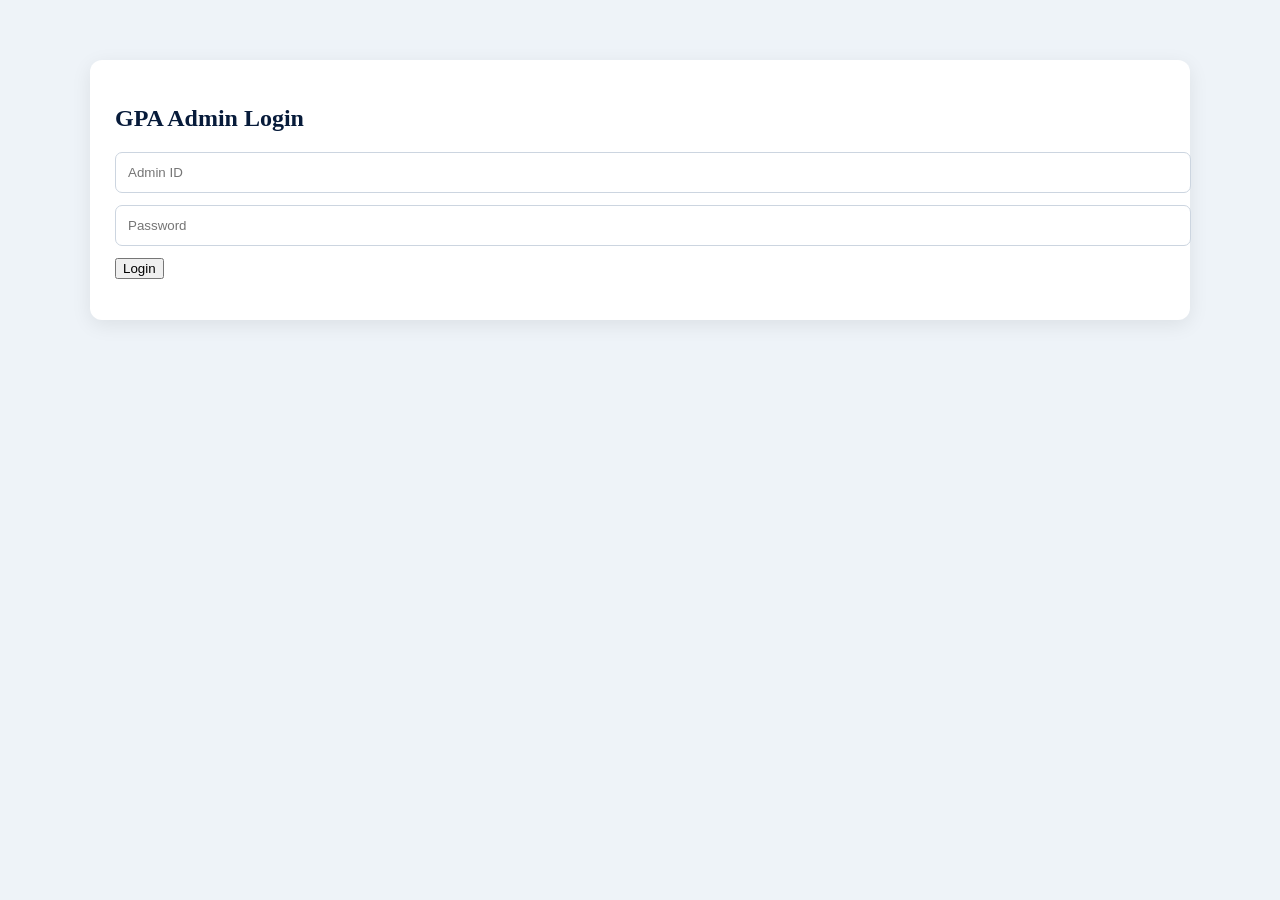
==== admin.html @ b819980a "Create admin.html" ====
<!DOCTYPE html>
<html lang="en">

<head>

    <meta charset="UTF-8">

    <meta
        name="viewport"
        content="width=device-width, initial-scale=1.0"
    >

    <title>GPA Admin Dashboard</title>

    <link rel="stylesheet" href="style.css">

    <style>

        body {
            background: #eef3f8;
        }

        .admin-box {
            max-width: 1100px;
            margin: 40px auto;
            padding: 20px;
        }

        .admin-panel {
            background: white;
            padding: 25px;
            border-radius: 12px;
            margin-bottom: 20px;
            box-shadow: 0 5px 20px rgba(0,0,0,0.08);
        }

        .admin-panel h2 {
            color: #071b3a;
            margin-bottom: 20px;
        }

        .admin-input {
            width: 100%;
            padding: 12px;
            margin-bottom: 12px;
            border: 1px solid #ccd5e0;
            border-radius: 7px;
        }

        .student-row {
            background: #f4f7fb;
            padding: 15px;
            margin-bottom: 10px;
            border-radius: 8px;
        }

        .danger {
            background: #c0392b;
            color: white;
        }

        #dashboard {
            display: none;
        }

    </style>

</head>

<body>

<div class="admin-box">

    <div id="loginBox" class="admin-panel">

        <h2>GPA Admin Login</h2>

        <input
            class="admin-input"
            type="text"
            id="adminId"
            placeholder="Admin ID"
        >

        <input
            class="admin-input"
            type="password"
            id="adminPassword"
            placeholder="Password"
        >

        <button
            class="btn"
            onclick="login()"
        >
            Login
        </button>

        <p id="loginMessage"></p>

    </div>


    <div id="dashboard">

        <div class="admin-panel">

            <h2>Admin Dashboard</h2>

            <button
                class="btn"
                onclick="showStudents()"
            >
                Students
            </button>

            <button
                class="btn"
                onclick="showSettings()"
            >
                Settings
            </button>

            <button
                class="btn danger"
                onclick="logout()"
            >
                Logout
            </button>

        </div>


        <div
            id="studentsPanel"
            class="admin-panel"
        >

            <h2>Registered Students</h2>

            <div id="studentList"></div>

        </div>


        <div
            id="settingsPanel"
            class="admin-panel"
        >

            <h2>School Settings</h2>

            <input
                class="admin-input"
                type="text"
                id="settingsWhatsapp"
                placeholder="WhatsApp number e.g. 2348012345678"
            >

            <input
                class="admin-input"
                type="text"
                id="settingsPhone"
                placeholder="School phone number"
            >

            <input
                class="admin-input"
                type="email"
                id="settingsEmail"
                placeholder="School email"
            >

            <button
                class="btn"
                onclick="saveSettings()"
            >
                Save Settings
            </button>

            <p id="settingsMessage"></p>

        </div>

    </div>

</div>


<script>

function login() {

    const id =
        document.getElementById("adminId").value;

    const password =
        document.getElementById("adminPassword").value;

    if (
        id === "admin" &&
        password === "admin123"
    ) {

        document.getElementById(
            "loginBox"
        ).style.display = "none";

        document.getElementById(
            "dashboard"
        ).style.display = "block";

        showStudents();

    } else {

        document.getElementById(
            "loginMessage"
        ).textContent =
            "Incorrect admin ID or password.";
    }
}


function logout() {

    document.getElementById(
        "dashboard"
    ).style.display = "none";

    document.getElementById(
        "loginBox"
    ).style.display = "block";

    document.getElementById(
        "adminId"
    ).value = "";

    document.getElementById(
        "adminPassword"
    ).value = "";
}


function showStudents() {

    const students =
        JSON.parse(
            localStorage.getItem("registeredStudents")
        ) || [];

    const list =
        document.getElementById("studentList");

    if (students.length === 0) {

        list.innerHTML =
            "<p>No students have registered yet.</p>";

        return;
    }

    list.innerHTML = "";

    students.forEach(function(student) {

        const div =
            document.createElement("div");

        div.className =
            "student-row";

        div.innerHTML = `

            <strong>${student.name}</strong><br>

            Student ID:
            ${student.id}<br>

            Class:
            ${student.className}<br>

            Parent/Guardian:
            ${student.parent}<br>

            Phone:
            ${student.phone}<br>

            Registration Date:
            ${student.date}

        `;

        list.appendChild(div);

    });
}


function showSettings() {

    const settings =
        JSON.parse(
            localStorage.getItem("schoolSettings")
        ) || {};

    document.getElementById(
        "settingsWhatsapp"
    ).value =
        settings.whatsapp || "";

    document.getElementById(
        "settingsPhone"
    ).value =
        settings.phone || "";

    document.getElementById(
        "settingsEmail"
    ).value =
        settings.email || "";
}


function saveSettings() {

    const settings = {

        whatsapp:
            document.getElementById(
                "settingsWhatsapp"
            ).value,

        phone:
            document.getElementById(
                "settingsPhone"
            ).value,

        email:
            document.getElementById(
                "settingsEmail"
            ).value
    };

    localStorage.setItem(
        "schoolSettings",
        JSON.stringify(settings)
    );

    document.getElementById(
        "settingsMessage"
    ).textContent =
        "Settings saved successfully.";
}

</script>

</body>
</html>
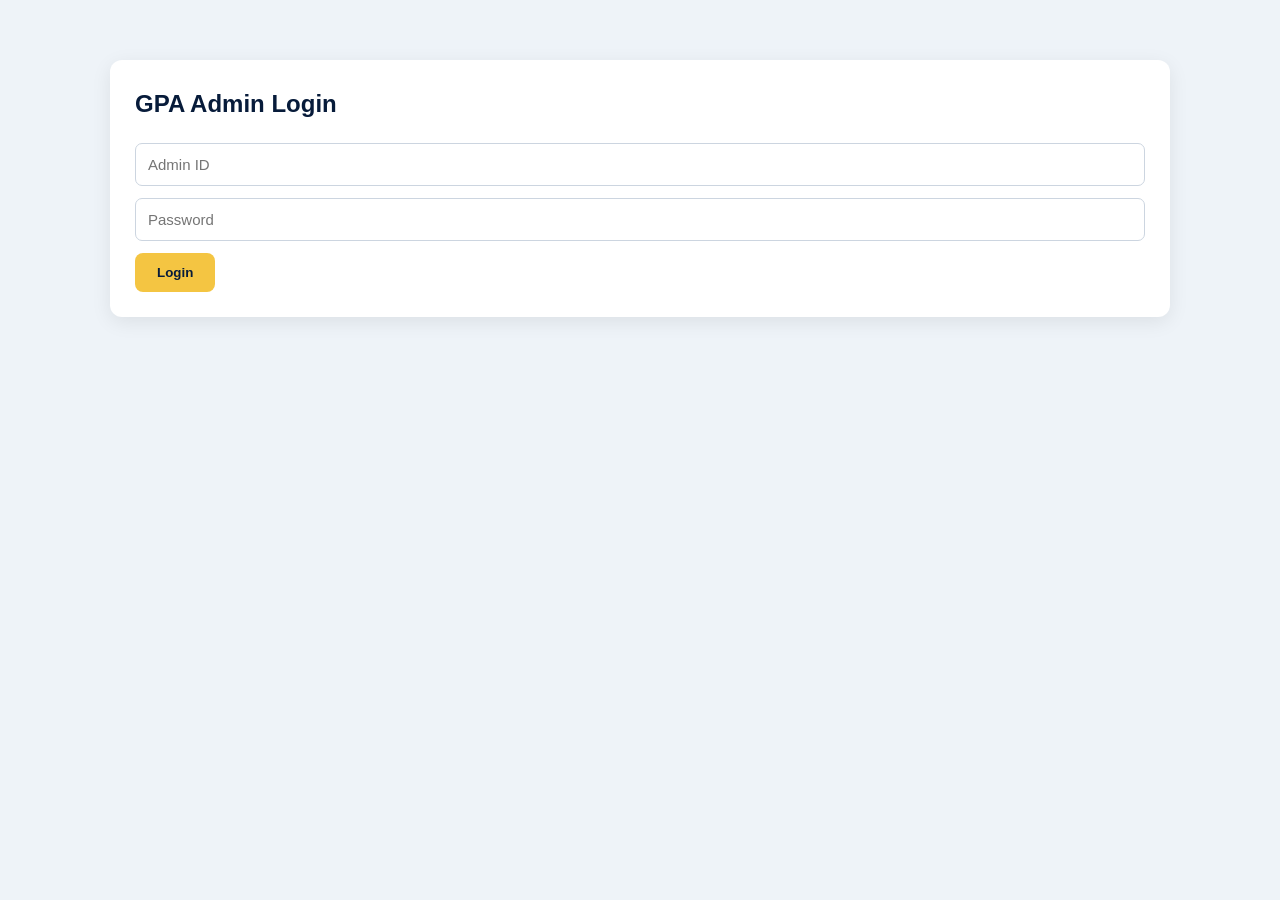
==== commit 9930d672: "Update admin.html" ====
--- a/admin.html
+++ b/admin.html
@@ -12,7 +12,7 @@
 
     <title>GPA Admin Dashboard</title>
 
-    <link rel="stylesheet" href="style.css">
+    <link rel="stylesheet" href="./style.css">
 
     <style>
 
--- a/style.css
+++ b/style.css
@@ -0,0 +1,250 @@
+* {
+    margin: 0;
+    padding: 0;
+    box-sizing: border-box;
+}
+
+html {
+    scroll-behavior: smooth;
+}
+
+body {
+    font-family: Arial, sans-serif;
+    background: #f4f7fb;
+    color: #17233c;
+    line-height: 1.6;
+}
+
+header {
+    background: #071b3a;
+    color: white;
+    padding: 15px 6%;
+    display: flex;
+    justify-content: space-between;
+    align-items: center;
+    gap: 20px;
+    position: sticky;
+    top: 0;
+    z-index: 1000;
+}
+
+.logo-area {
+    display: flex;
+    align-items: center;
+    gap: 12px;
+}
+
+.logo-area img {
+    width: 65px;
+    height: 65px;
+    object-fit: contain;
+    border-radius: 50%;
+}
+
+.logo-area h1 {
+    font-size: 20px;
+}
+
+.logo-area p {
+    color: #f4c542;
+    font-size: 12px;
+}
+
+nav {
+    display: flex;
+    flex-wrap: wrap;
+    gap: 15px;
+}
+
+nav a {
+    color: white;
+    text-decoration: none;
+    font-size: 14px;
+}
+
+nav a:hover {
+    color: #f4c542;
+}
+
+.hero {
+    min-height: 520px;
+    display: flex;
+    align-items: center;
+    justify-content: center;
+    text-align: center;
+    padding: 40px 20px;
+    background: linear-gradient(135deg, #071b3a, #1261a0);
+    color: white;
+}
+
+.hero-content {
+    max-width: 800px;
+}
+
+.hero h2 {
+    font-size: 48px;
+    margin-bottom: 15px;
+}
+
+.hero p {
+    font-size: 20px;
+    margin-bottom: 30px;
+}
+
+.btn {
+    display: inline-block;
+    background: #f4c542;
+    color: #071b3a;
+    padding: 12px 22px;
+    border: none;
+    border-radius: 8px;
+    text-decoration: none;
+    font-weight: bold;
+    cursor: pointer;
+}
+
+.btn:hover {
+    transform: translateY(-2px);
+}
+
+.section {
+    padding: 70px 6%;
+    text-align: center;
+}
+
+.section h2 {
+    font-size: 32px;
+    margin-bottom: 20px;
+    color: #071b3a;
+}
+
+.cards {
+    display: grid;
+    grid-template-columns: repeat(3, 1fr);
+    gap: 20px;
+    margin-top: 35px;
+}
+
+.card {
+    background: white;
+    padding: 25px;
+    border-radius: 12px;
+    box-shadow: 0 5px 20px rgba(0,0,0,0.08);
+}
+
+.card h3 {
+    color: #1261a0;
+    margin-bottom: 10px;
+}
+
+.table-container {
+    overflow-x: auto;
+    margin-top: 30px;
+}
+
+table {
+    width: 100%;
+    min-width: 750px;
+    border-collapse: collapse;
+    background: white;
+}
+
+th,
+td {
+    padding: 14px;
+    border: 1px solid #dce3ec;
+}
+
+th {
+    background: #071b3a;
+    color: white;
+}
+
+td {
+    text-align: center;
+}
+
+.registration {
+    background: #eaf1f8;
+}
+
+form {
+    max-width: 600px;
+    margin: 30px auto;
+    display: grid;
+    gap: 15px;
+}
+
+input {
+    width: 100%;
+    padding: 14px;
+    border: 1px solid #ccd5e0;
+    border-radius: 8px;
+    font-size: 15px;
+}
+
+form .btn {
+    font-size: 16px;
+}
+
+#registrationMessage {
+    font-weight: bold;
+    margin-top: 15px;
+}
+
+.contact {
+    background: white;
+}
+
+.contact p {
+    margin: 8px 0;
+}
+
+.whatsapp {
+    margin-top: 20px;
+}
+
+footer {
+    background: #071b3a;
+    color: white;
+    text-align: center;
+    padding: 25px;
+}
+
+@media (max-width: 850px) {
+
+    header {
+        flex-direction: column;
+    }
+
+    nav {
+        justify-content: center;
+    }
+
+    .hero h2 {
+        font-size: 36px;
+    }
+
+    .cards {
+        grid-template-columns: 1fr;
+    }
+}
+
+@media (max-width: 500px) {
+
+    .logo-area h1 {
+        font-size: 16px;
+    }
+
+    .hero h2 {
+        font-size: 30px;
+    }
+
+    .hero p {
+        font-size: 16px;
+    }
+
+    .section {
+        padding: 50px 5%;
+    }
+}
